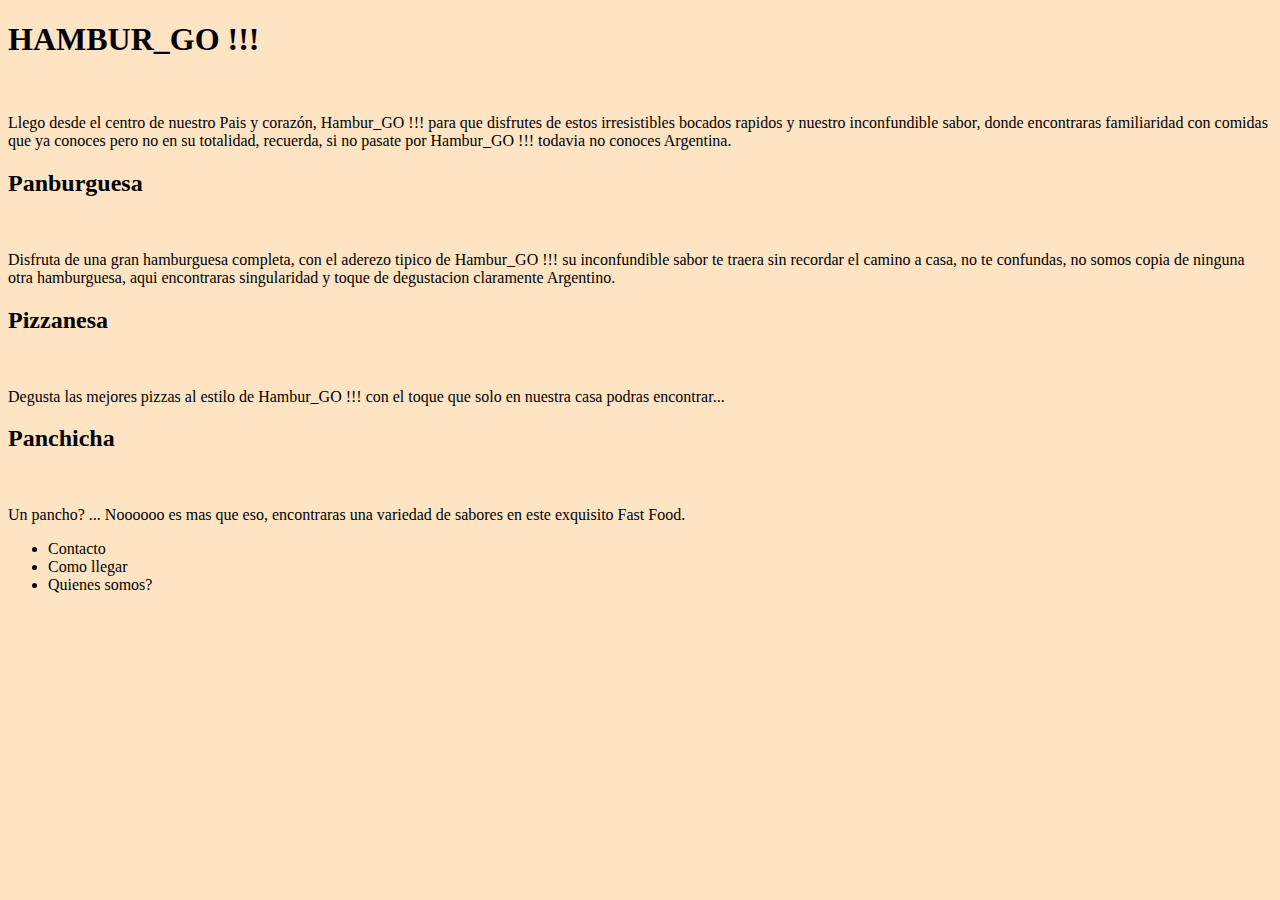
==== index.html @ f68ce4ff "primer subida" ====
<!DOCTYPE html>
<html lang="es">
<head>
    <meta charset="UTF-8">
    <meta http-equiv="X-UA-Compatible" content="IE=edge">
    <meta name="viewport" content="width=device-width, initial-scale=1.0">
    <title>Ambur_GO</title>
    <link href="https://cdn.jsdelivr.net/npm/bootstrap@5.2.1/dist/css/bootstrap.min.css" rel="stylesheet" integrity="sha384-iYQeCzEYFbKjA/T2uDLTpkwGzCiq6soy8tYaI1GyVh/UjpbCx/TYkiZhlZB6+fzT" crossorigin="anonymous">
    <link rel="stylesheet" href="style.css">
</head>
<body>
    <!--PAGE DE HAMBURGUESAS   AMBUR_GO-->
    
    <div class="container">

        <div class="row">

            <div class="col-12">                  <!--header-->
                <h1 class="">HAMBUR_GO !!!</h1>
                <img class="img-fluid" src="https://www.publimetro.com.mx/resizer/jKnrkCKzqUXhFiUbwRVCAWPdQo8=/1440x1080/filters:format(jpg):quality(70)/cloudfront-us-east-1.images.arcpublishing.com/metroworldnews/7ZR6ZD2FRRC67ARSX2XWL7C5IQ.jpg" alt="">
                <p>Llego desde el centro de nuestro Pais y corazón, Hambur_GO !!! 
                    para que disfrutes de estos irresistibles bocados rapidos y nuestro inconfundible 
                    sabor, donde encontraras familiaridad con comidas que ya conoces pero no 
                    en su totalidad, recuerda, si no pasate por Hambur_GO !!! todavia no conoces Argentina.
                </p>
            </div>
            <div>
                <h2>Panburguesa</h2>
                <img src="" alt="">
                <p>Disfruta de una gran hamburguesa completa, con el aderezo tipico de Hambur_GO !!!
                    su inconfundible sabor te traera sin recordar el camino a casa, no te confundas, 
                    no somos copia de ninguna otra hamburguesa, aqui encontraras singularidad y toque 
                    de degustacion claramente Argentino.
                </p>
            </div>
            <div>
                <h2>Pizzanesa</h2>
                <img src="" alt="">
                <p>Degusta las mejores pizzas al estilo de Hambur_GO !!! con el toque que solo en nuestra casa
                    podras encontrar...
                </p>
            </div>
            <div>
                <h2>Panchicha</h2>
                <img src="" alt="">
                <p>Un pancho? ... Noooooo es mas que eso, encontraras una variedad de sabores en este exquisito
                    Fast Food.
                </p>
            </div>
            <div><!--FOOTER-->
                <ul class="row">
                    <li class="col-4">Contacto</li>
                    <li class="col-4">Como llegar</li>
                    <li class="col-4">Quienes somos?</li>
                </ul>
            </div>

        </div><!--ROW-->

    </div><!--CONTAINER-->



    
    <!-- JavaScript Bundle with Popper -->
    <script src="https://cdn.jsdelivr.net/npm/@popperjs/core@2.11.6/dist/umd/popper.min.js" integrity="sha384-oBqDVmMz9ATKxIep9tiCxS/Z9fNfEXiDAYTujMAeBAsjFuCZSmKbSSUnQlmh/jp3" crossorigin="anonymous"></script>
    <script src="https://cdn.jsdelivr.net/npm/bootstrap@5.2.1/dist/js/bootstrap.min.js" integrity="sha384-7VPbUDkoPSGFnVtYi0QogXtr74QeVeeIs99Qfg5YCF+TidwNdjvaKZX19NZ/e6oz" crossorigin="anonymous"></script>
    <script src="main.js"></script>
</body>
</html>
---- style.css ----
@media (max-width: 720px) {

/*font the google fonts*/
@import url('https://fonts.googleapis.com/css2?family=Rubik+Maze&display=swap');



body{
    background-color: #f1e2af;
}



.container{
    text-align: center;
    max-width: 720px;
}


h1{
    font-family: 'Rubik Maze', cursive;
    color: rgb(5, 5, 5);
    font-size: 80px;
}





}

@media (min-width: 721px) and (max-width: 900px) {
body{
    background-color: aqua;
}
}

@media (min-width: 901px){
    body{
        background-color: bisque;
    }
}
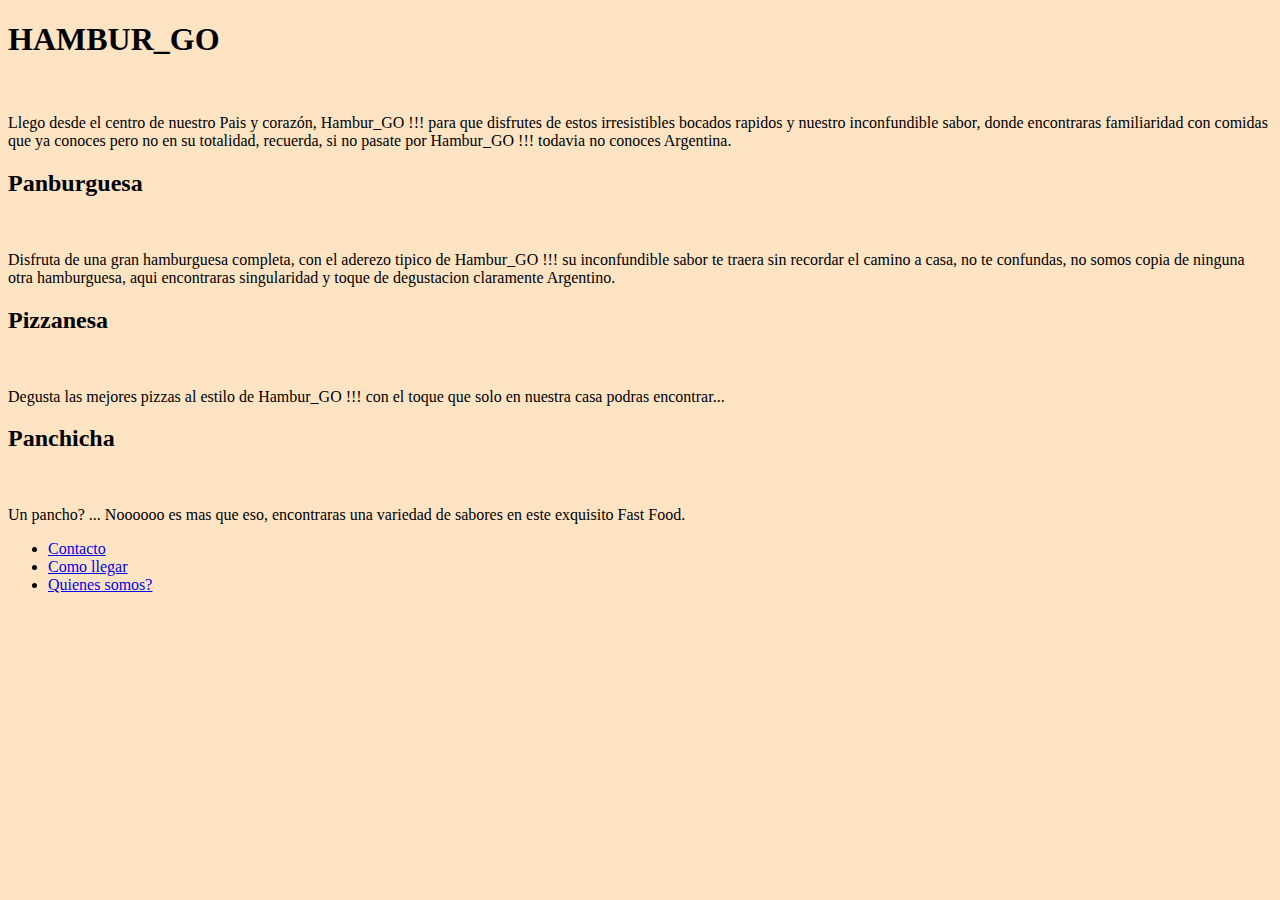
==== commit 5dcd8e5d: "cambios de textos" ====
--- a/index.html
+++ b/index.html
@@ -16,7 +16,7 @@
         <div class="row">
 
             <div class="col-12">                  <!--header-->
-                <h1 class="">HAMBUR_GO !!!</h1>
+                <h1 class="">HAMBUR_GO</h1>
                 <img class="img-fluid" src="https://www.publimetro.com.mx/resizer/jKnrkCKzqUXhFiUbwRVCAWPdQo8=/1440x1080/filters:format(jpg):quality(70)/cloudfront-us-east-1.images.arcpublishing.com/metroworldnews/7ZR6ZD2FRRC67ARSX2XWL7C5IQ.jpg" alt="">
                 <p>Llego desde el centro de nuestro Pais y corazón, Hambur_GO !!! 
                     para que disfrutes de estos irresistibles bocados rapidos y nuestro inconfundible 
@@ -49,9 +49,9 @@
             </div>
             <div><!--FOOTER-->
                 <ul class="row">
-                    <li class="col-4">Contacto</li>
-                    <li class="col-4">Como llegar</li>
-                    <li class="col-4">Quienes somos?</li>
+                    <li class="col-4"><a href="https://wa.me/543487713518?">Contacto</a></li>
+                    <li class="col-4"><a href="pages/comoLlegar.html">Como llegar</a></li>
+                    <li class="col-4"><a href="pages/quienesSomos.html">Quienes somos?</a></li>
                 </ul>
             </div>
 
@@ -61,10 +61,10 @@
 
 
 
-    
+    <script src="main.js"></script>
     <!-- JavaScript Bundle with Popper -->
     <script src="https://cdn.jsdelivr.net/npm/@popperjs/core@2.11.6/dist/umd/popper.min.js" integrity="sha384-oBqDVmMz9ATKxIep9tiCxS/Z9fNfEXiDAYTujMAeBAsjFuCZSmKbSSUnQlmh/jp3" crossorigin="anonymous"></script>
     <script src="https://cdn.jsdelivr.net/npm/bootstrap@5.2.1/dist/js/bootstrap.min.js" integrity="sha384-7VPbUDkoPSGFnVtYi0QogXtr74QeVeeIs99Qfg5YCF+TidwNdjvaKZX19NZ/e6oz" crossorigin="anonymous"></script>
-    <script src="main.js"></script>
+    
 </body>
 </html>--- a/style.css
+++ b/style.css
@@ -10,18 +10,50 @@
 }
 
 
+/*pagina quienes somos*/
+div#quienSomos{
+    text-align: center;
+    max-width: 720px;
+    background-color: antiquewhite;
+    padding-bottom: 10%;
+}
+/* pagina como llegar */
+div#comoLlegar{
+    text-align: center;
+    max-width: 720px;
+    background-color: antiquewhite;
+    padding-bottom: 10%;
+}
+
 
 .container{
     text-align: center;
     max-width: 720px;
 }
 
-
 h1{
     font-family: 'Rubik Maze', cursive;
     color: rgb(5, 5, 5);
     font-size: 80px;
 }
+h2{
+    font-size: 60px;
+}
+p{
+    font-size: 30px;
+}
+/* footer */
+
+li{
+    list-style: none;
+}
+a{
+    text-decoration: none;
+}
+
+
+
+
 
 
 
@@ -29,12 +61,30 @@
 
 }
 
+
+
+
+
+
+
+
+
+
+
+
+
+
+
+
+
+
+/*    tablet     */
 @media (min-width: 721px) and (max-width: 900px) {
 body{
     background-color: aqua;
 }
 }
-
+/*     web-ordenador       */
 @media (min-width: 901px){
     body{
         background-color: bisque;
